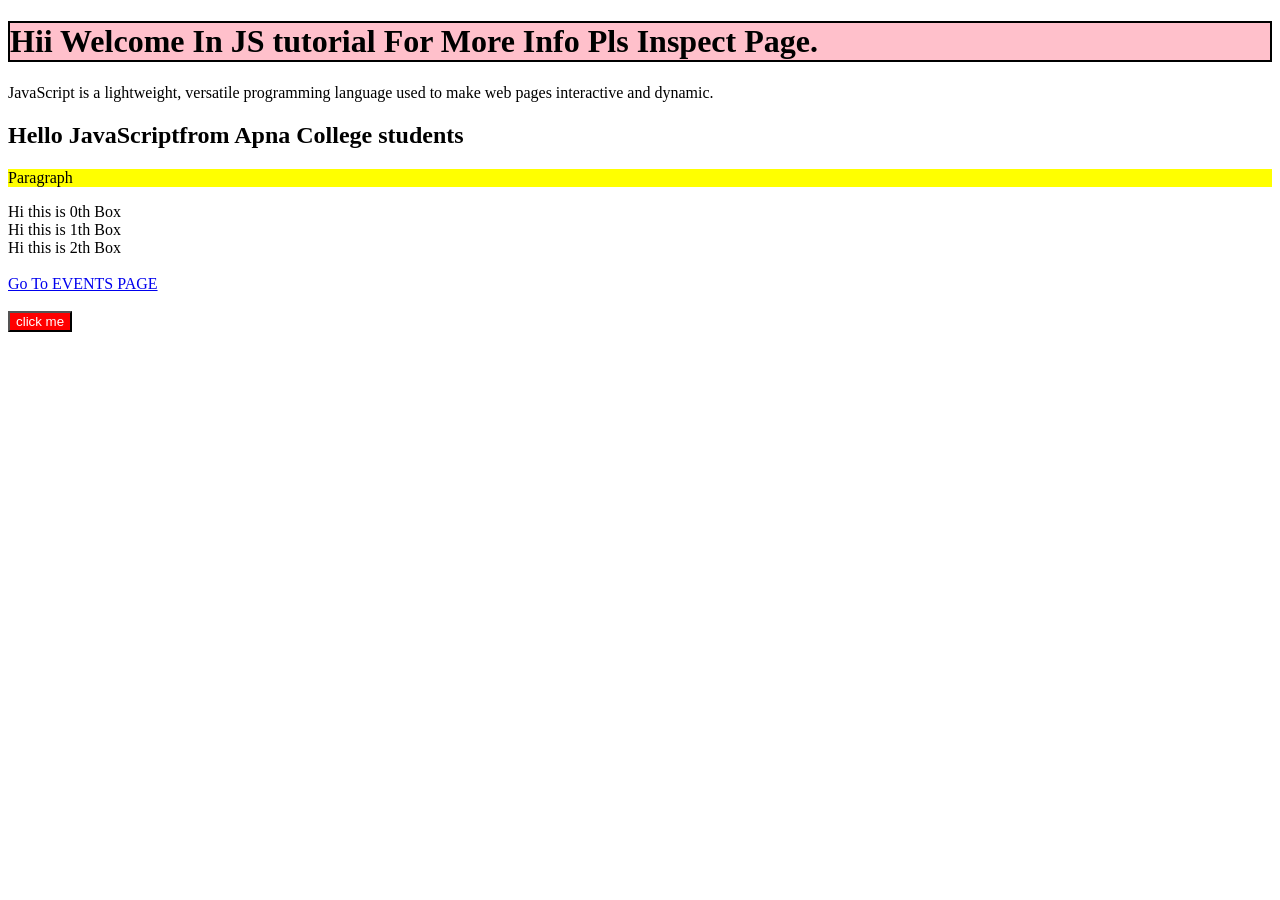
==== index.html @ 03ffecc0 "Events in JS" ====
<!DOCTYPE html>
<html lang="en">
<head>
    <meta charset="UTF-8">
    <meta name="viewport" content="width=device-width, initial-scale=1.0">
    <title>JavaScript</title>
    <link rel="stylesheet" href="indexStyle.css">
</head>
<body>
    <h1 id="heading"  name="welcome">Hii welcome to JavaScript tutorial Inspect Page</h1>

    <p class="paragraph"> JavaScript is a lightweight, versatile programming language used to make web pages
         interactive and dynamic.</p>

    <h2> Hello JavaScript </h2>

    <p class="footer"> Paragraph </p>

    <div class="box divContent",>Box1:</div>
    <div class="box">Box2:</div>
    <div class="box">Box3:</div>

    <br><a href="Events.html">Go To EVENTS PAGE</a> <br> <br>

    <script src="JS/JS1.js"></script> <!-- Variables & Data Types -->
    <script src="JS/JS2.js"></script> <!-- Operator & Conditional Statement -->
    <script src="JS/JS3.js"></script> <!-- Loops and Strings -->
    <script src="JS/JS4.js"></script> <!-- Array-->
    <script src="JS/JS5.js"></script> <!-- Functions & Methods-->
    <script src="JS/JS6.js"></script> <!-- DOM - Document Object Model-->
</body>
</html>
---- indexStyle.css ----
.footer {
    color: blue;
    background-color: lightgreen;
}

.newClass {
    background-color: yellow;
}
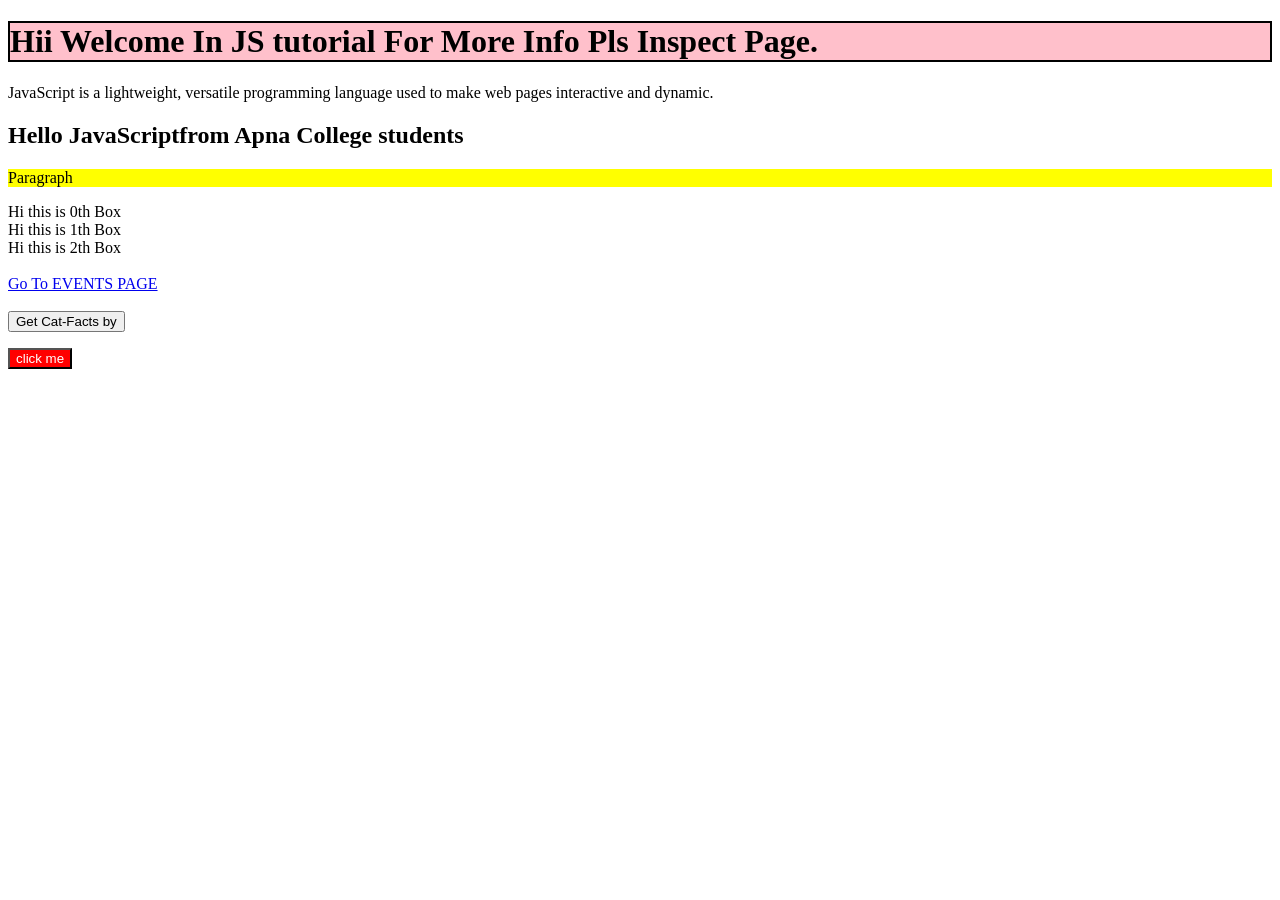
==== commit 3f90ba54: "JS Final Asyc-await, Promise, Callback" ====
--- a/index.html
+++ b/index.html
@@ -22,11 +22,17 @@
 
     <br><a href="Events.html">Go To EVENTS PAGE</a> <br> <br>
 
+    <button id="catBtn">Get Cat-Facts by</button><br>
+    <p id="catFact"></p>
+
     <script src="JS/JS1.js"></script> <!-- Variables & Data Types -->
     <script src="JS/JS2.js"></script> <!-- Operator & Conditional Statement -->
     <script src="JS/JS3.js"></script> <!-- Loops and Strings -->
     <script src="JS/JS4.js"></script> <!-- Array-->
     <script src="JS/JS5.js"></script> <!-- Functions & Methods-->
     <script src="JS/JS6.js"></script> <!-- DOM - Document Object Model-->
+    <script src="JS/JS8_9_10_11.js"></script> <!-- Classes & Objects -->
+    <script src="JS/JS12.js"></script> <!-- Callbacks, Promises & Async Await -->
+    <script src="JS/JS13.js"></script> <!-- Fetch API with Project -->
 </body>
 </html>
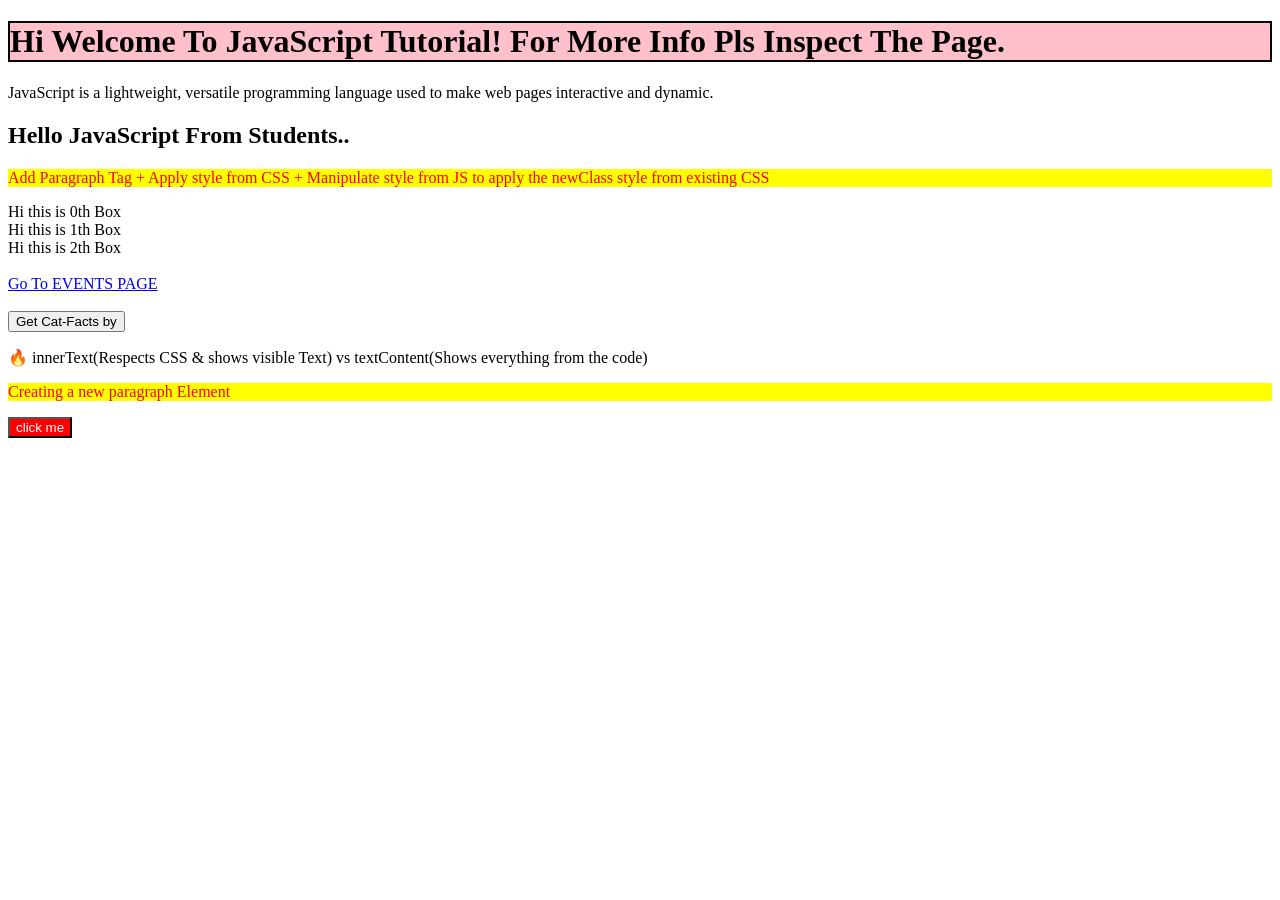
==== commit ae536321: "DOM" ====
--- a/index.html
+++ b/index.html
@@ -3,27 +3,34 @@
 <head>
     <meta charset="UTF-8">
     <meta name="viewport" content="width=device-width, initial-scale=1.0">
+
     <title>JavaScript</title>
     <link rel="stylesheet" href="indexStyle.css">
 </head>
+
 <body>
-    <h1 id="heading"  name="welcome">Hii welcome to JavaScript tutorial Inspect Page</h1>
+    <h1 id="heading" name="welcome">Hi Welcome To JavaScript Tutorial!</h1>
 
     <p class="paragraph"> JavaScript is a lightweight, versatile programming language used to make web pages
          interactive and dynamic.</p>
 
     <h2> Hello JavaScript </h2>
 
-    <p class="footer"> Paragraph </p>
+    <p class="class"> Add Paragraph Tag + Apply style from CSS + Manipulate style from JS to apply the newClass style from existing CSS </p>
 
-    <div class="box divContent",>Box1:</div>
+    <div class="box divContent">Box1:</div>
     <div class="box">Box2:</div>
     <div class="box">Box3:</div>
 
-    <br><a href="Events.html">Go To EVENTS PAGE</a> <br> <br>
+    <br><a href="Events.html" target="_blank">Go To EVENTS PAGE</a> <br> <br>
 
     <button id="catBtn">Get Cat-Facts by</button><br>
     <p id="catFact"></p>
+
+    <p id="innerTextVStextContent">
+        🔥 innerText(Respects CSS & shows visible Text) vs textContent(Shows everything from the code)
+        <span style="display:none">*** Hidden ***</span>
+    </p>
 
     <script src="JS/JS1.js"></script> <!-- Variables & Data Types -->
     <script src="JS/JS2.js"></script> <!-- Operator & Conditional Statement -->
--- a/indexStyle.css
+++ b/indexStyle.css
@@ -1,8 +1,11 @@
-.footer {
+/* Initial Style on Class */
+.class {
     color: blue;
     background-color: lightgreen;
 }
 
+/* Replaced Style from Class to newClass Using JS Manipulation from JS6 line 206 */
 .newClass {
     background-color: yellow;
+    color: red;
 }
